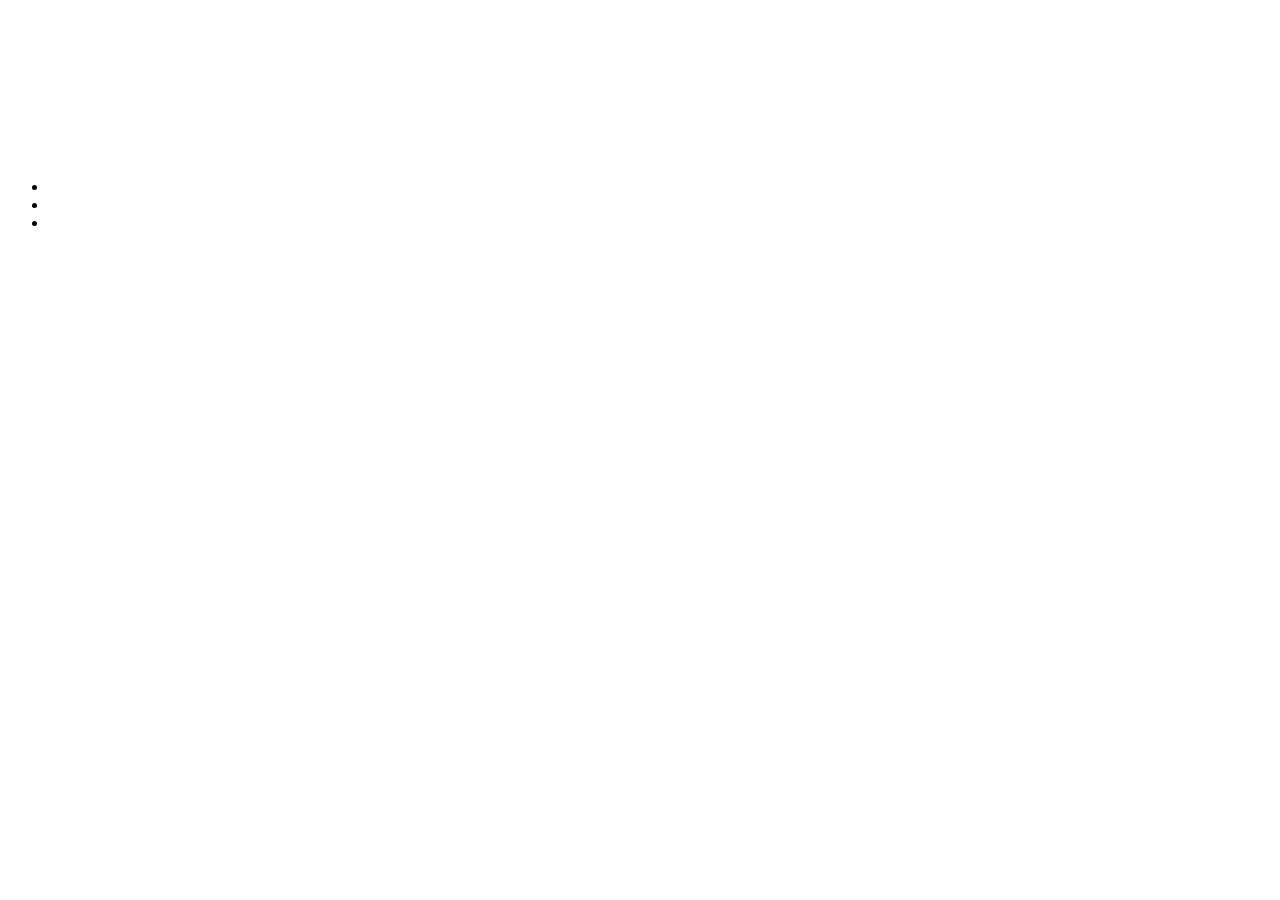
==== Project1/index.html @ b5967017 "project one frist commit" ====
<!DOCTYPE html>
<html lang="en">
<head>
  <meta charset="UTF-8">
  <meta http-equiv="X-UA-Compatible" content="IE=edge">
  <meta name="viewport" content="width=device-width, initial-scale=1.0">
  <title>Document</title>
</head>
<body>
  <section class="showcase">
    <header></header>
    <video src=""></video>
    <div class="overlay"></div>
    <div class="text"></div>
    <ul>
      <li><a href="#"></a></li>
      <li><a href="#"></a></li>
      <li><a href="#"></a></li>
    </ul>

  </section>
</body>
</html>
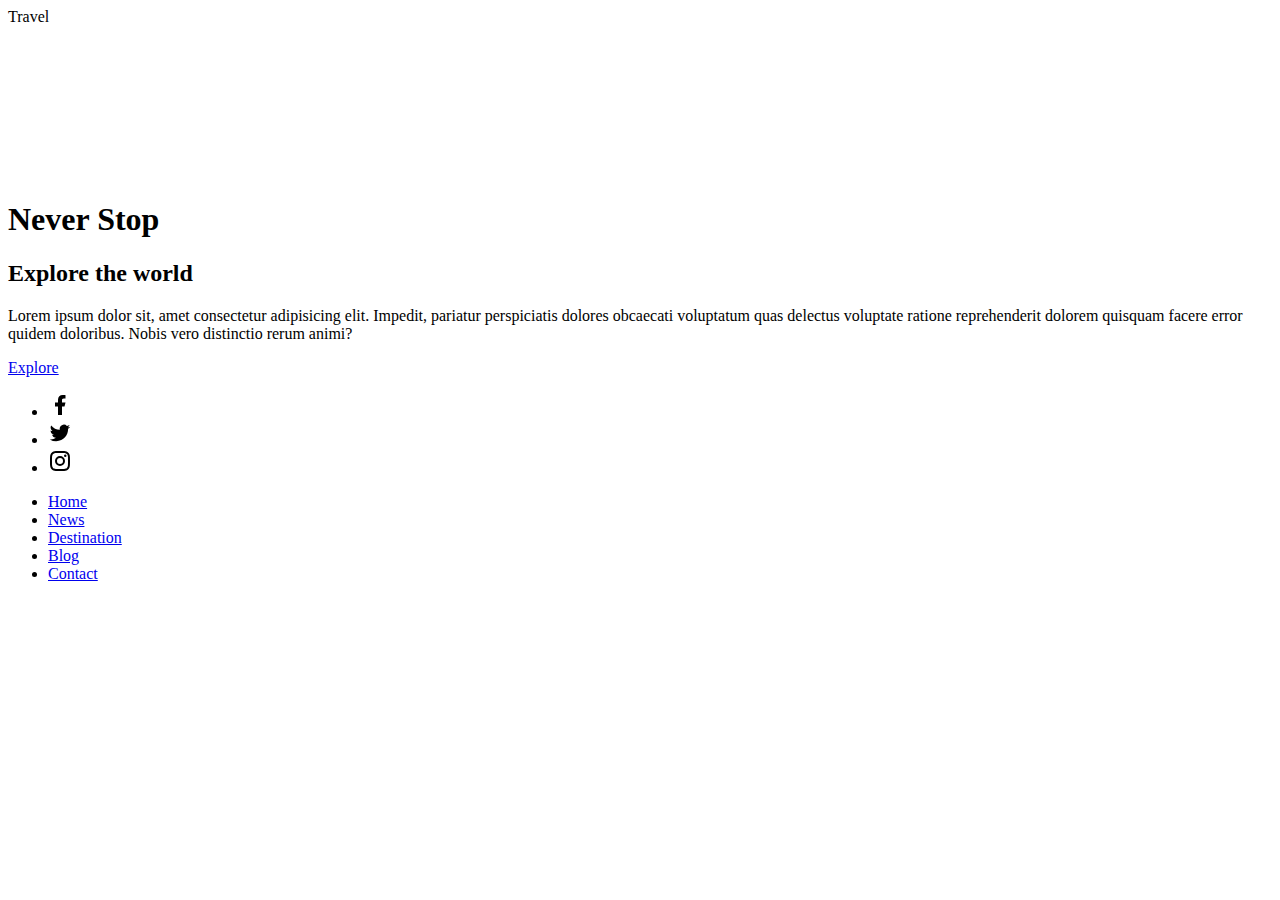
==== commit 86e086c1: "Project1" ====
--- a/Project1/index.html
+++ b/Project1/index.html
@@ -4,20 +4,52 @@
   <meta charset="UTF-8">
   <meta http-equiv="X-UA-Compatible" content="IE=edge">
   <meta name="viewport" content="width=device-width, initial-scale=1.0">
-  <title>Document</title>
+  <link rel="stylesheet" href="/src/style.css">
+  <title>DEMO 1</title>
 </head>
 <body>
   <section class="showcase">
-    <header></header>
-    <video src=""></video>
+    <header>
+      <div class="logo">Travel</div>
+      <div class="toggle"></div>
+    </header>
+    <video src="/src/video/background.mp4" autoplay loop muted></video>
     <div class="overlay"></div>
-    <div class="text"></div>
+    <div class="text">
+      <h1>Never Stop</h1>
+      <h2>Explore the world</h2>
+
+    <p>
+      Lorem ipsum dolor sit, amet consectetur adipisicing elit. Impedit, pariatur perspiciatis dolores obcaecati voluptatum quas delectus voluptate ratione reprehenderit dolorem quisquam facere error quidem doloribus. Nobis vero distinctio rerum animi?
+    </p>
+
+    <a href="#">Explore</a>
+    </div>
     <ul>
-      <li><a href="#"></a></li>
-      <li><a href="#"></a></li>
-      <li><a href="#"></a></li>
+      <li>
+        <a href="#"><img src="src/image/facebook.svg" alt="1"></a>
+      </li>
+      <li>
+        <a href="#"><img src="src/image/twitter.svg" alt="3"></a>
+      </li>
+      <li>
+        <a href="#"><img src="src/image/instagram.svg" alt="2"></a>
+      </li>
     </ul>
-
   </section>
+  <div class="menu">
+   <ul>
+     <!-- 
+       ul,li,a 打五遍；
+       ul>li*5, 每个加a
+       ul>li>a*5，这样只有一个li, 5个a,就不对
+       ul>(li>a)*5 -->
+     <li><a href="#">Home</a></li>
+     <li><a href="#">News</a></li>
+     <li><a href="#">Destination</a></li>
+     <li><a href="#">Blog</a></li>
+     <li><a href="#">Contact</a></li>
+   </ul>
+  </div>
 </body>
 </html>